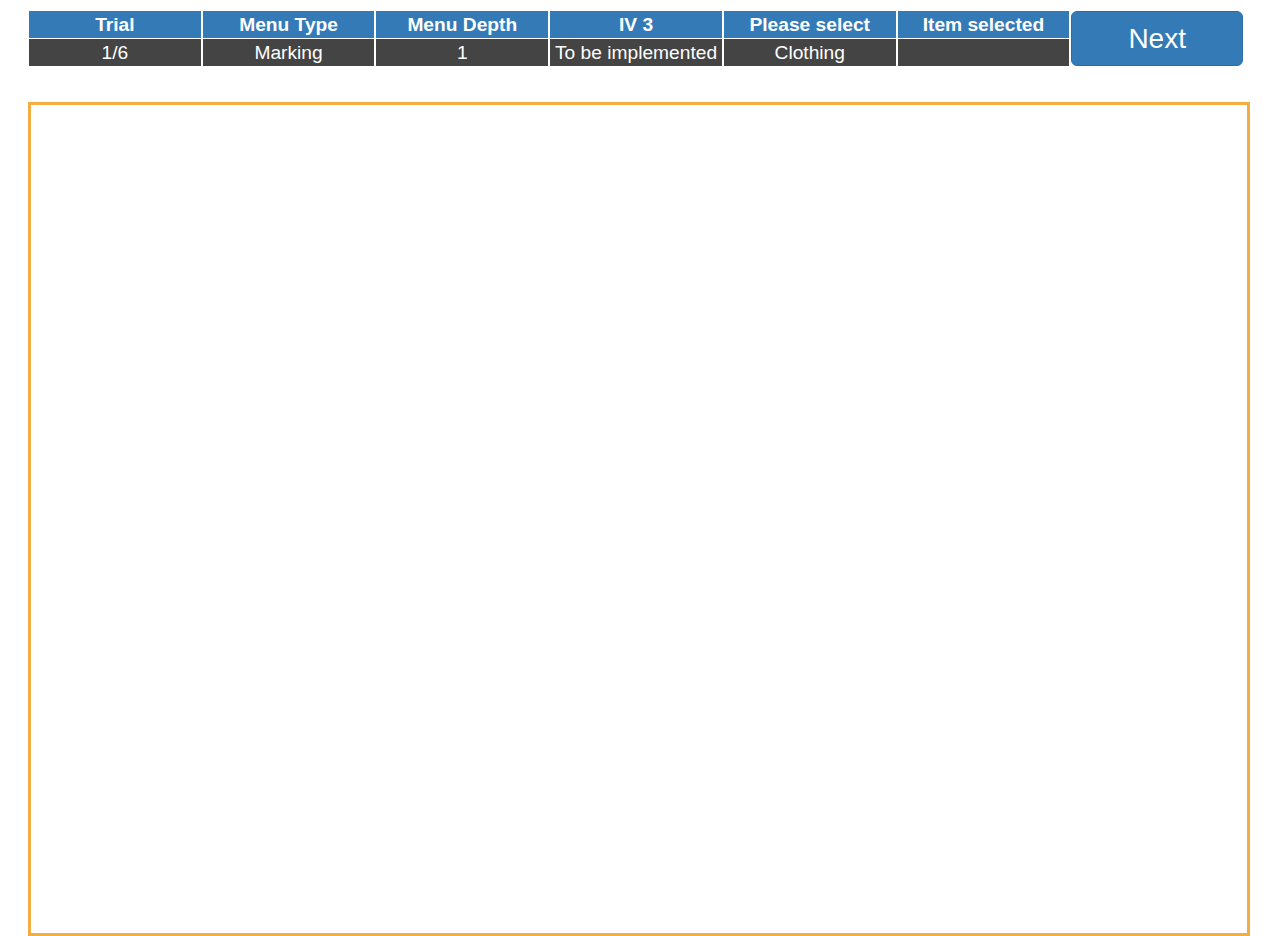
==== index.html @ 36745ceb "index" ====
<!DOCTYPE html>
<html lang="en">
  <head>
    <meta charset="utf-8">
    <meta http-equiv="X-UA-Compatible" content="IE=edge">
    <meta name="viewport" content="width=device-width, initial-scale=1">

    <title>Experiment to compare Marking and Radial menus</title>

	<!-- Marking Menu Stylesheet -->
   <link href="./css/external/marking-menu.css" rel="stylesheet">
	<!-- Fonts -->
	<link href='https://fonts.googleapis.com/css?family=Stint+Ultra+Condensed' rel='stylesheet' type='text/css'>
	<!-- Experiment Stylesheet -->
	<link href="./css/experiment.css" rel="stylesheet"> 


  </head>
  <body onload="initExperiment()" >

	<!-- State Div -->
    <div class="row" id="state-container">
      <div class="cellstate">
	<span class="label label-primary">Trial</span>
	<span class="label label-default" id="trialNumber">&nbsp;</span>
      </div>
      <div class="cellstate">
      <span class="label label-primary">Menu Type</span>
	<span class="label label-default" id="menuType">&nbsp;</span>
      </div>
      <div class="cellstate">
        <span class="label label-primary">Menu Depth</span>
	<span class="label label-default" id="menuDepth">&nbsp;</span>
      </div>
      <div class="cellstate">
        <span class="label label-primary">IV 3</span>
	<span class="label label-default">To be implemented</span>
      </div>
            <div class="cellstimulusresponse">
        <span class="label label-primary">Please select</span>
	<span class="label label-default" id="targetItem">&nbsp;</span>
      </div>
        <div class="cellstimulusresponse">
        <span class="label label-primary">Item selected</span>
	<span class="label label-default" id="selectedItem">&nbsp;</span>
      </div>            
        <div class="cellnext">
      		<button id="nextButton" type="button" class="btn btn-block btn-primary btn-lg" onclick="loadNextTrial(event)">Next</button>
      </div>      
    </div>

<!--  Interaction Div-->

	<div class="row" id="interaction-container"  >
	</div>



  </body>
    
    
    <!-- Marking Menu Scripts -->
    <script src="./js/external/jquery-3.3.1.min.js"></script>
    <script src="./js/external/rxjs.umd.js"></script>
  	<script src="./js/external/marking-menu.js"></script>
    
    <!-- Radial Menu Scripts -->
    <script src="./js/external/d3.min.js" ></script>
    <script src="./js/external/es6-promise.auto.min.js"></script>
    <script src="./js/external/sunburst-menu.js"></script>
    
    <!-- Experiment Scripts -->
    <script src="./js/experiment-tracker.js"></script>
    <script src="./js/experiment.js"></script>

</html>
---- css/external/marking-menu.css ----
.marking-menu {
  position: absolute;
  pointer-events: none; }
  .marking-menu * {
    pointer-events: none; }

.marking-menu-item .marking-menu-label {
  position: absolute;
  border-radius: 8px;
  background-color: #f2f2f2;
  padding: 4px;
  width: 100px;
  height: 20px;
  overflow: hidden;
  vertical-align: middle;
  text-align: center;
  text-overflow: ellipsis;
  line-height: 20px;
  color: #333333;
  font-size: 20px; }

.marking-menu-item.active .marking-menu-label {
  background-color: #d9d9d9;
  color: #191919;
  font-weight: bolder; }

.marking-menu-item.active .marking-menu-line {
  background-color: #d9d9d9; }

.marking-menu-item .marking-menu-line {
  position: absolute;
  top: -2px;
  background-color: #f2f2f2;
  width: 92px;
  height: 4px;
  transform-origin: center left; }

.marking-menu-item[data-item-angle='0'] .marking-menu-label {
  bottom: -14px;
  left: 80px; }

.marking-menu-item[data-item-angle='0'] .marking-menu-line {
  transform: rotate(0deg); }

.marking-menu-item[data-item-angle='45'] .marking-menu-label {
  bottom: -84.56854px;
  left: 56.56854px; }

.marking-menu-item[data-item-angle='45'] .marking-menu-line {
  transform: rotate(45deg); }

.marking-menu-item[data-item-angle='90'] .marking-menu-label {
  bottom: -108px;
  left: -54px; }

.marking-menu-item[data-item-angle='90'] .marking-menu-line {
  transform: rotate(90deg); }

.marking-menu-item[data-item-angle='135'] .marking-menu-label {
  bottom: -84.56854px;
  left: -164.56854px; }

.marking-menu-item[data-item-angle='135'] .marking-menu-line {
  transform: rotate(135deg); }

.marking-menu-item[data-item-angle='180'] .marking-menu-label {
  bottom: -14px;
  left: -188px; }

.marking-menu-item[data-item-angle='180'] .marking-menu-line {
  transform: rotate(180deg); }

.marking-menu-item[data-item-angle='225'] .marking-menu-label {
  bottom: 56.56854px;
  left: -164.56854px; }

.marking-menu-item[data-item-angle='225'] .marking-menu-line {
  transform: rotate(225deg); }

.marking-menu-item[data-item-angle='270'] .marking-menu-label {
  bottom: 80px;
  left: -54px; }

.marking-menu-item[data-item-angle='270'] .marking-menu-line {
  transform: rotate(270deg); }

.marking-menu-item[data-item-angle='315'] .marking-menu-label {
  bottom: 56.56854px;
  left: 56.56854px; }

.marking-menu-item[data-item-angle='315'] .marking-menu-line {
  transform: rotate(315deg); }

.marking-menu-item[data-item-angle='45'] .marking-menu-label {
  border-top-left-radius: 0; }

.marking-menu-item[data-item-angle='135'] .marking-menu-label {
  border-top-right-radius: 0; }

.marking-menu-item[data-item-angle='225'] .marking-menu-label {
  border-bottom-right-radius: 0; }

.marking-menu-item[data-item-angle='315'] .marking-menu-label {
  border-bottom-left-radius: 0; }
---- css/experiment.css ----
html {
  font-family: sans-serif;
  -ms-text-size-adjust: 100%;
  -webkit-text-size-adjust: 100%;
}

.label {
  display: block;
  padding: .2em .2em .2em;
  font-size: 120%;
  line-height: 1;
  color: #ffffff;
  text-align: center;
  white-space: nowrap;
  vertical-align: baseline;
}
.label + .label {
    margin-top: 1px;
}

.btn .label {
  position: relative;
  top: -1px;
}
.label-default {
  background-color: #444444;
}
.label-primary {
  background-color: #337ab7;
  font-weight: bold;
}
.label-success {
  background-color: #5cb85c;
}
.label-info {
  background-color: #5bc0de;
}
.label-warning {
  background-color: #f0ad4e;
}
.label-danger {
  background-color: #d9534f;
}


.btn {
  display: inline-block;
  margin-bottom: 0;
  font-weight: normal;
  text-align: center;
  vertical-align: middle;
  -ms-touch-action: manipulation;
      touch-action: manipulation;
  cursor: pointer;
  background-image: none;
  border: 1px solid transparent;
  white-space: nowrap;
  padding: 6px 12px;
  font-size: 14px;
  line-height: 1.42857143;
  border-radius: 4px;
  -webkit-user-select: none;
  -moz-user-select: none;
  -ms-user-select: none;
  user-select: none;
}
.btn:focus,
.btn:active:focus,
.btn.active:focus,
.btn.focus,
.btn:active.focus,
.btn.active.focus {
  outline: 5px auto -webkit-focus-ring-color;
  outline-offset: -2px;
}
.btn:hover,
.btn:focus,
.btn.focus {
  color: #333333;
  text-decoration: none;
}
.btn:active,
.btn.active {
  outline: 0;
  background-image: none;
  -webkit-box-shadow: inset 0 3px 5px rgba(0, 0, 0, 0.125);
  box-shadow: inset 0 3px 5px rgba(0, 0, 0, 0.125);
}
.btn.disabled,
.btn[disabled],
fieldset[disabled] .btn {
  cursor: not-allowed;
  opacity: 0.65;
  filter: alpha(opacity=65);
  -webkit-box-shadow: none;
  box-shadow: none;
}
a.btn.disabled,
fieldset[disabled] a.btn {
  pointer-events: none;
}
.btn-default {
  color: #333333;
  background-color: #ffffff;
  border-color: #cccccc;
}
.btn-default:focus,
.btn-default.focus {
  color: #333333;
  background-color: #e6e6e6;
  border-color: #8c8c8c;
}
.btn-default:hover {
  color: #333333;
  background-color: #e6e6e6;
  border-color: #adadad;
}
.btn-default:active,
.btn-default.active,
.open > .dropdown-toggle.btn-default {
  color: #333333;
  background-color: #e6e6e6;
  border-color: #adadad;
}
.btn-default:active:hover,
.btn-default.active:hover,
.open > .dropdown-toggle.btn-default:hover,
.btn-default:active:focus,
.btn-default.active:focus,
.open > .dropdown-toggle.btn-default:focus,
.btn-default:active.focus,
.btn-default.active.focus,
.open > .dropdown-toggle.btn-default.focus {
  color: #333333;
  background-color: #d4d4d4;
  border-color: #8c8c8c;
}
.btn-default:active,
.btn-default.active,
.open > .dropdown-toggle.btn-default {
  background-image: none;
}
.btn-default.disabled:hover,
.btn-default[disabled]:hover,
fieldset[disabled] .btn-default:hover,
.btn-default.disabled:focus,
.btn-default[disabled]:focus,
fieldset[disabled] .btn-default:focus,
.btn-default.disabled.focus,
.btn-default[disabled].focus,
fieldset[disabled] .btn-default.focus {
  background-color: #ffffff;
  border-color: #cccccc;
}
.btn-default .badge {
  color: #ffffff;
  background-color: #333333;
}
.btn-primary {
  color: #ffffff;
  background-color: #337ab7;
  border-color: #2e6da4;
}
.btn-primary:focus,
.btn-primary.focus {
  color: #ffffff;
  background-color: #286090;
  border-color: #122b40;
}
.btn-primary:hover {
  color: #ffffff;
  background-color: #286090;
  border-color: #204d74;
}
.btn-primary:active,
.btn-primary.active,
.open > .dropdown-toggle.btn-primary {
  color: #ffffff;
  background-color: #286090;
  border-color: #204d74;
}
.btn-primary:active:hover,
.btn-primary.active:hover,
.open > .dropdown-toggle.btn-primary:hover,
.btn-primary:active:focus,
.btn-primary.active:focus,
.open > .dropdown-toggle.btn-primary:focus,
.btn-primary:active.focus,
.btn-primary.active.focus,
.open > .dropdown-toggle.btn-primary.focus {
  color: #ffffff;
  background-color: #204d74;
  border-color: #122b40;
}
.btn-primary:active,
.btn-primary.active,
.open > .dropdown-toggle.btn-primary {
  background-image: none;
}
.btn-primary.disabled:hover,
.btn-primary[disabled]:hover,
fieldset[disabled] .btn-primary:hover,
.btn-primary.disabled:focus,
.btn-primary[disabled]:focus,
fieldset[disabled] .btn-primary:focus,
.btn-primary.disabled.focus,
.btn-primary[disabled].focus,
fieldset[disabled] .btn-primary.focus {
  background-color: #337ab7;
  border-color: #2e6da4;
}
.btn-primary .badge {
  color: #337ab7;
  background-color: #ffffff;
}
.btn-success {
  color: #ffffff;
  background-color: #5cb85c;
  border-color: #4cae4c;
}
.btn-success:focus,
.btn-success.focus {
  color: #ffffff;
  background-color: #449d44;
  border-color: #255625;
}
.btn-success:hover {
  color: #ffffff;
  background-color: #449d44;
  border-color: #398439;
}
.btn-success:active,
.btn-success.active,
.open > .dropdown-toggle.btn-success {
  color: #ffffff;
  background-color: #449d44;
  border-color: #398439;
}
.btn-success:active:hover,
.btn-success.active:hover,
.open > .dropdown-toggle.btn-success:hover,
.btn-success:active:focus,
.btn-success.active:focus,
.open > .dropdown-toggle.btn-success:focus,
.btn-success:active.focus,
.btn-success.active.focus,
.open > .dropdown-toggle.btn-success.focus {
  color: #ffffff;
  background-color: #398439;
  border-color: #255625;
}
.btn-success:active,
.btn-success.active,
.open > .dropdown-toggle.btn-success {
  background-image: none;
}
.btn-success.disabled:hover,
.btn-success[disabled]:hover,
fieldset[disabled] .btn-success:hover,
.btn-success.disabled:focus,
.btn-success[disabled]:focus,
fieldset[disabled] .btn-success:focus,
.btn-success.disabled.focus,
.btn-success[disabled].focus,
fieldset[disabled] .btn-success.focus {
  background-color: #5cb85c;
  border-color: #4cae4c;
}
.btn-success .badge {
  color: #5cb85c;
  background-color: #ffffff;
}
.btn-info {
  color: #ffffff;
  background-color: #5bc0de;
  border-color: #46b8da;
}
.btn-info:focus,
.btn-info.focus {
  color: #ffffff;
  background-color: #31b0d5;
  border-color: #1b6d85;
}
.btn-info:hover {
  color: #ffffff;
  background-color: #31b0d5;
  border-color: #269abc;
}
.btn-info:active,
.btn-info.active,
.open > .dropdown-toggle.btn-info {
  color: #ffffff;
  background-color: #31b0d5;
  border-color: #269abc;
}
.btn-info:active:hover,
.btn-info.active:hover,
.open > .dropdown-toggle.btn-info:hover,
.btn-info:active:focus,
.btn-info.active:focus,
.open > .dropdown-toggle.btn-info:focus,
.btn-info:active.focus,
.btn-info.active.focus,
.open > .dropdown-toggle.btn-info.focus {
  color: #ffffff;
  background-color: #269abc;
  border-color: #1b6d85;
}
.btn-info:active,
.btn-info.active,
.open > .dropdown-toggle.btn-info {
  background-image: none;
}
.btn-info.disabled:hover,
.btn-info[disabled]:hover,
fieldset[disabled] .btn-info:hover,
.btn-info.disabled:focus,
.btn-info[disabled]:focus,
fieldset[disabled] .btn-info:focus,
.btn-info.disabled.focus,
.btn-info[disabled].focus,
fieldset[disabled] .btn-info.focus {
  background-color: #5bc0de;
  border-color: #46b8da;
}
.btn-info .badge {
  color: #5bc0de;
  background-color: #ffffff;
}
.btn-warning {
  color: #ffffff;
  background-color: #f0ad4e;
  border-color: #eea236;
}
.btn-warning:focus,
.btn-warning.focus {
  color: #ffffff;
  background-color: #ec971f;
  border-color: #985f0d;
}
.btn-warning:hover {
  color: #ffffff;
  background-color: #ec971f;
  border-color: #d58512;
}
.btn-warning:active,
.btn-warning.active,
.open > .dropdown-toggle.btn-warning {
  color: #ffffff;
  background-color: #ec971f;
  border-color: #d58512;
}
.btn-warning:active:hover,
.btn-warning.active:hover,
.open > .dropdown-toggle.btn-warning:hover,
.btn-warning:active:focus,
.btn-warning.active:focus,
.open > .dropdown-toggle.btn-warning:focus,
.btn-warning:active.focus,
.btn-warning.active.focus,
.open > .dropdown-toggle.btn-warning.focus {
  color: #ffffff;
  background-color: #d58512;
  border-color: #985f0d;
}
.btn-warning:active,
.btn-warning.active,
.open > .dropdown-toggle.btn-warning {
  background-image: none;
}
.btn-warning.disabled:hover,
.btn-warning[disabled]:hover,
fieldset[disabled] .btn-warning:hover,
.btn-warning.disabled:focus,
.btn-warning[disabled]:focus,
fieldset[disabled] .btn-warning:focus,
.btn-warning.disabled.focus,
.btn-warning[disabled].focus,
fieldset[disabled] .btn-warning.focus {
  background-color: #f0ad4e;
  border-color: #eea236;
}
.btn-warning .badge {
  color: #f0ad4e;
  background-color: #ffffff;
}
.btn-danger {
  color: #ffffff;
  background-color: #d9534f;
  border-color: #d43f3a;
}
.btn-danger:focus,
.btn-danger.focus {
  color: #ffffff;
  background-color: #c9302c;
  border-color: #761c19;
}
.btn-danger:hover {
  color: #ffffff;
  background-color: #c9302c;
  border-color: #ac2925;
}
.btn-danger:active,
.btn-danger.active,
.open > .dropdown-toggle.btn-danger {
  color: #ffffff;
  background-color: #c9302c;
  border-color: #ac2925;
}
.btn-danger:active:hover,
.btn-danger.active:hover,
.open > .dropdown-toggle.btn-danger:hover,
.btn-danger:active:focus,
.btn-danger.active:focus,
.open > .dropdown-toggle.btn-danger:focus,
.btn-danger:active.focus,
.btn-danger.active.focus,
.open > .dropdown-toggle.btn-danger.focus {
  color: #ffffff;
  background-color: #ac2925;
  border-color: #761c19;
}
.btn-danger:active,
.btn-danger.active,
.open > .dropdown-toggle.btn-danger {
  background-image: none;
}
.btn-danger.disabled:hover,
.btn-danger[disabled]:hover,
fieldset[disabled] .btn-danger:hover,
.btn-danger.disabled:focus,
.btn-danger[disabled]:focus,
fieldset[disabled] .btn-danger:focus,
.btn-danger.disabled.focus,
.btn-danger[disabled].focus,
fieldset[disabled] .btn-danger.focus {
  background-color: #d9534f;
  border-color: #d43f3a;
}
.btn-danger .badge {
  color: #d9534f;
  background-color: #ffffff;
}
.btn-link {
  color: #337ab7;
  font-weight: normal;
  border-radius: 0;
}
.btn-link,
.btn-link:active,
.btn-link.active,
.btn-link[disabled],
fieldset[disabled] .btn-link {
  background-color: transparent;
  -webkit-box-shadow: none;
  box-shadow: none;
}
.btn-link,
.btn-link:hover,
.btn-link:focus,
.btn-link:active {
  border-color: transparent;
}
.btn-link:hover,
.btn-link:focus {
  color: #23527c;
  text-decoration: underline;
  background-color: transparent;
}
.btn-link[disabled]:hover,
fieldset[disabled] .btn-link:hover,
.btn-link[disabled]:focus,
fieldset[disabled] .btn-link:focus {
  color: #777777;
  text-decoration: none;
}
.btn-lg {
  padding: 8px 14px;
  font-size: 28px;
  line-height: 1.3333333;
  border-radius: 6px;
}
.btn-sm {
  padding: 5px 10px;
  font-size: 12px;
  line-height: 1.5;
  border-radius: 3px;
}
.btn-xs {
  padding: 1px 5px;
  font-size: 12px;
  line-height: 1.5;
  border-radius: 3px;
}
.btn-block {
  display: block;
  width: 100%;
}
.btn-block + .btn-block {
  margin-top: 5px;
}
input[type="submit"].btn-block,
input[type="reset"].btn-block,
input[type="button"].btn-block {
  width: 100%;
}

/*! Custom CSS*/
html,body { height:100%; width: 95vw }

#state-container{
  height:8%;
}
.row{
  display:flex;
  justify-content:flex-start;
  align-items:stretch;
  flex-wrap:nowrap;
  margin-top:10px;
  margin-right:20px;
  margin-bottom:10px;
  margin-left:20px;
  width:100%;
}
.cellstate{
  height:100%;
  width:5%;
  flex-grow:1;
  flex-basis:100%;
  padding:1px;
}
.cellstimulusresponse{
  height:100%;
  width:23%;
  flex-grow:1;
  flex-basis:100%;
  padding:1px;
}
.cellnext{
  height:100%;
  width:14%;
  flex-grow:1;
  flex-basis:100%;
  padding:1px;
}
#interaction-container{
	border-color:#f4ad42;
    border-size: 1px;
    border-style: solid;
    height:92%;;
    width:95%;
    position:absolute;
      
}

  #radialmenu {
        font-family: 'stint ultra condensed', tahoma, sans-serif;
        fill: #fff !important;
    }

    .mouseover {
        opacity: 0.5;
    }
    body > svg > text {
        font-size: 60px;
        fill: #fff;
        font-family: 'stint ultra condensed', tahoma, sans-serif;
    }
    .menuitem {
        fill: #555;
    }
    #path_CURSOR {
        fill:#777;
    }
    .curved, .radial {
        fill: #fff;
    }
 
.btn:focus,
.btn:active:focus,
.btn.active:focus,
.btn.focus,
.btn:active.focus,
.btn.active.focus{
 outline-style:none;
box-shadow:none;
border-color:transparent;
}
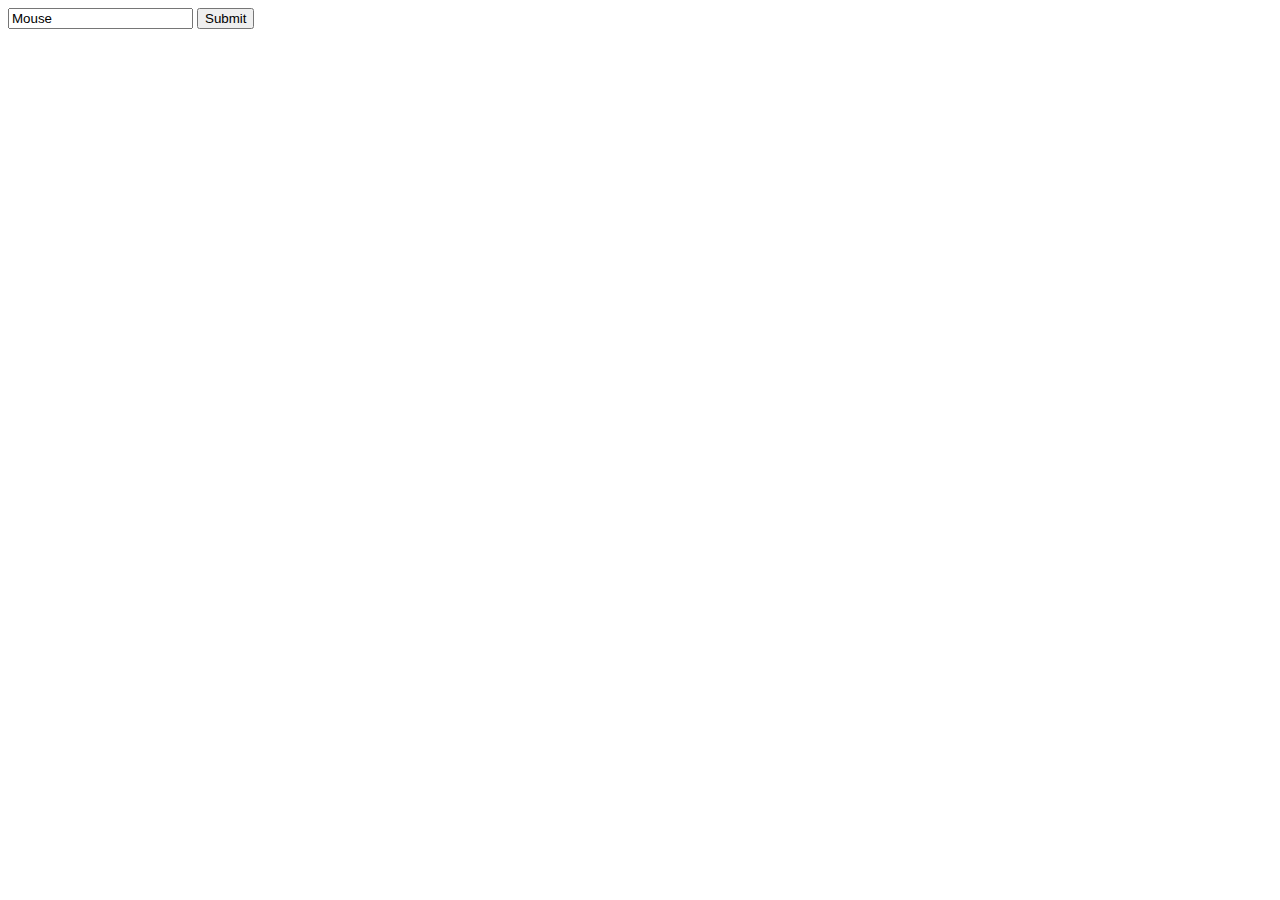
==== commit 79b59da6: "adding files" ====
--- a/index.html
+++ b/index.html
@@ -1,76 +1,26 @@
-<!DOCTYPE html>
 <html lang="en">
-  <head>
-    <meta charset="utf-8">
-    <meta http-equiv="X-UA-Compatible" content="IE=edge">
-    <meta name="viewport" content="width=device-width, initial-scale=1">
 
+<head>
+    <meta charset="UTF-8">
+    <meta http-equiv="X-UA-Compatible" content="ie=edge">
     <title>Experiment to compare Marking and Radial menus</title>
+</head>
 
-	<!-- Marking Menu Stylesheet -->
-   <link href="./css/external/marking-menu.css" rel="stylesheet">
-	<!-- Fonts -->
-	<link href='https://fonts.googleapis.com/css?family=Stint+Ultra+Condensed' rel='stylesheet' type='text/css'>
-	<!-- Experiment Stylesheet -->
-	<link href="./css/experiment.css" rel="stylesheet"> 
+<body>
+    <script>
+        function submit(){
+                name = document.getElementById("name").value
+                queryString = "?"
+                queryString += "name="+name
+                window.location.href = "experiment.html"+queryString
+        }
+    </script>
+    <form>
+        <input id="name" type="text" name="lastname" value="Mouse">
+        <!-- <input type="submit" value="Submit"> -->
 
-
-  </head>
-  <body onload="initExperiment()" >
-
-	<!-- State Div -->
-    <div class="row" id="state-container">
-      <div class="cellstate">
-	<span class="label label-primary">Trial</span>
-	<span class="label label-default" id="trialNumber">&nbsp;</span>
-      </div>
-      <div class="cellstate">
-      <span class="label label-primary">Menu Type</span>
-	<span class="label label-default" id="menuType">&nbsp;</span>
-      </div>
-      <div class="cellstate">
-        <span class="label label-primary">Menu Depth</span>
-	<span class="label label-default" id="menuDepth">&nbsp;</span>
-      </div>
-      <div class="cellstate">
-        <span class="label label-primary">IV 3</span>
-	<span class="label label-default">To be implemented</span>
-      </div>
-            <div class="cellstimulusresponse">
-        <span class="label label-primary">Please select</span>
-	<span class="label label-default" id="targetItem">&nbsp;</span>
-      </div>
-        <div class="cellstimulusresponse">
-        <span class="label label-primary">Item selected</span>
-	<span class="label label-default" id="selectedItem">&nbsp;</span>
-      </div>            
-        <div class="cellnext">
-      		<button id="nextButton" type="button" class="btn btn-block btn-primary btn-lg" onclick="loadNextTrial(event)">Next</button>
-      </div>      
-    </div>
-
-<!--  Interaction Div-->
-
-	<div class="row" id="interaction-container"  >
-	</div>
-
-
-
-  </body>
-    
-    
-    <!-- Marking Menu Scripts -->
-    <script src="./js/external/jquery-3.3.1.min.js"></script>
-    <script src="./js/external/rxjs.umd.js"></script>
-  	<script src="./js/external/marking-menu.js"></script>
-    
-    <!-- Radial Menu Scripts -->
-    <script src="./js/external/d3.min.js" ></script>
-    <script src="./js/external/es6-promise.auto.min.js"></script>
-    <script src="./js/external/sunburst-menu.js"></script>
-    
-    <!-- Experiment Scripts -->
-    <script src="./js/experiment-tracker.js"></script>
-    <script src="./js/experiment.js"></script>
+        <button onclick="submit()">Submit</button>
+    </form>
+</body>
 
 </html>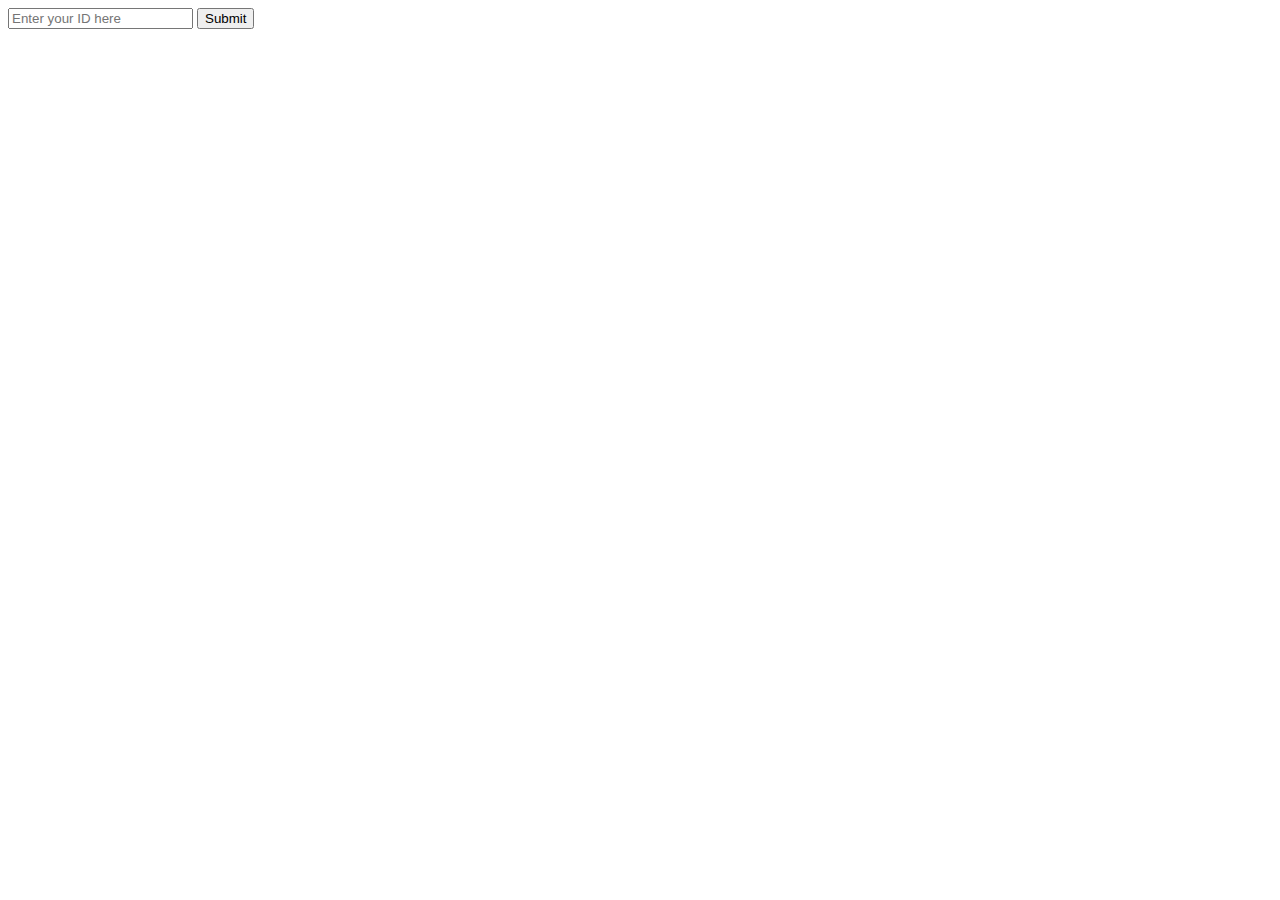
==== commit 0c87e466: "'committing'" ====
--- a/index.html
+++ b/index.html
@@ -7,16 +7,16 @@
 </head>
 
 <body>
-    <script>
+    <!-- <script>
         function submit(){
                 name = document.getElementById("name").value
                 queryString = "?"
                 queryString += "name="+name
                 window.location.href = "experiment.html"+queryString
         }
-    </script>
-    <form>
-        <input id="name" type="text" name="lastname" value="Mouse">
+    </script> -->
+    <form action="experiment.html" method="GET">
+        <input id="name" type="text" name="participantID" placeholder="Enter your ID here" value="">
         <!-- <input type="submit" value="Submit"> -->
 
         <button onclick="submit()">Submit</button>
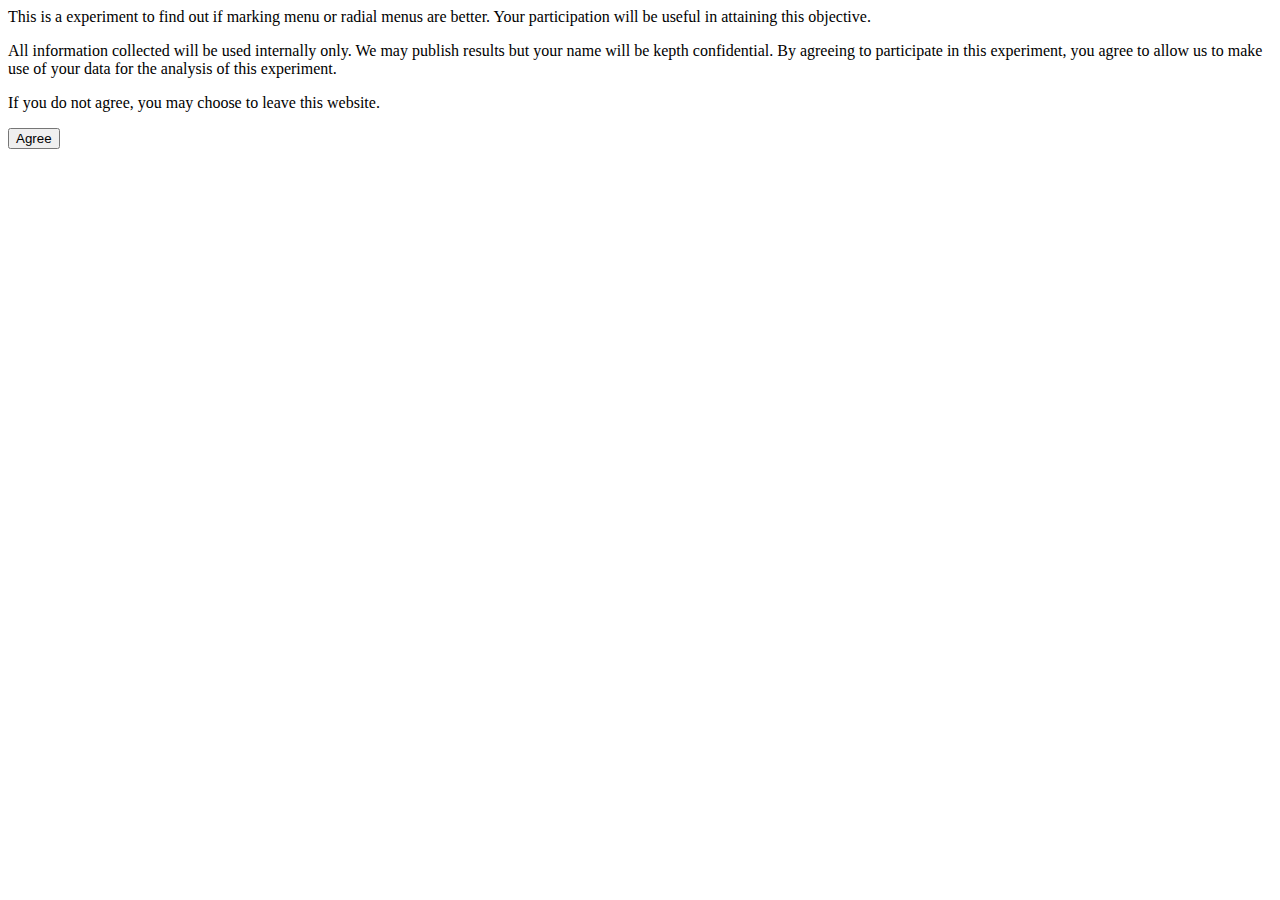
==== commit 94e1e91e: "'committing'" ====
--- a/index.html
+++ b/index.html
@@ -3,7 +3,7 @@
 <head>
     <meta charset="UTF-8">
     <meta http-equiv="X-UA-Compatible" content="ie=edge">
-    <title>Experiment to compare Marking and Radial menus</title>
+    <title>Consent to participate in experiment</title>
 </head>
 
 <body>
@@ -15,11 +15,16 @@
                 window.location.href = "experiment.html"+queryString
         }
     </script> -->
-    <form action="experiment.html" method="GET">
-        <input id="name" type="text" name="participantID" placeholder="Enter your ID here" value="">
-        <!-- <input type="submit" value="Submit"> -->
-
-        <button onclick="submit()">Submit</button>
+    <form action="pre-questionaire.html" method="GET">
+        <!-- <input id="name" type="text" name="participantID" placeholder="Enter your ID here" value=""> -->
+        <p> This is a experiment to find out if marking menu or radial menus are better. Your participation will be useful in
+            attaining this objective.
+        </p>
+        <p>All information collected will be used internally only. We may publish results but your name will be kepth confidential.
+            By agreeing to participate in this experiment, you agree to allow us to make use of your data for the analysis
+            of this experiment. </p>
+        <p>If you do not agree, you may choose to leave this website.</p>
+        <button onclick="submit()">Agree</button>
     </form>
 </body>
 
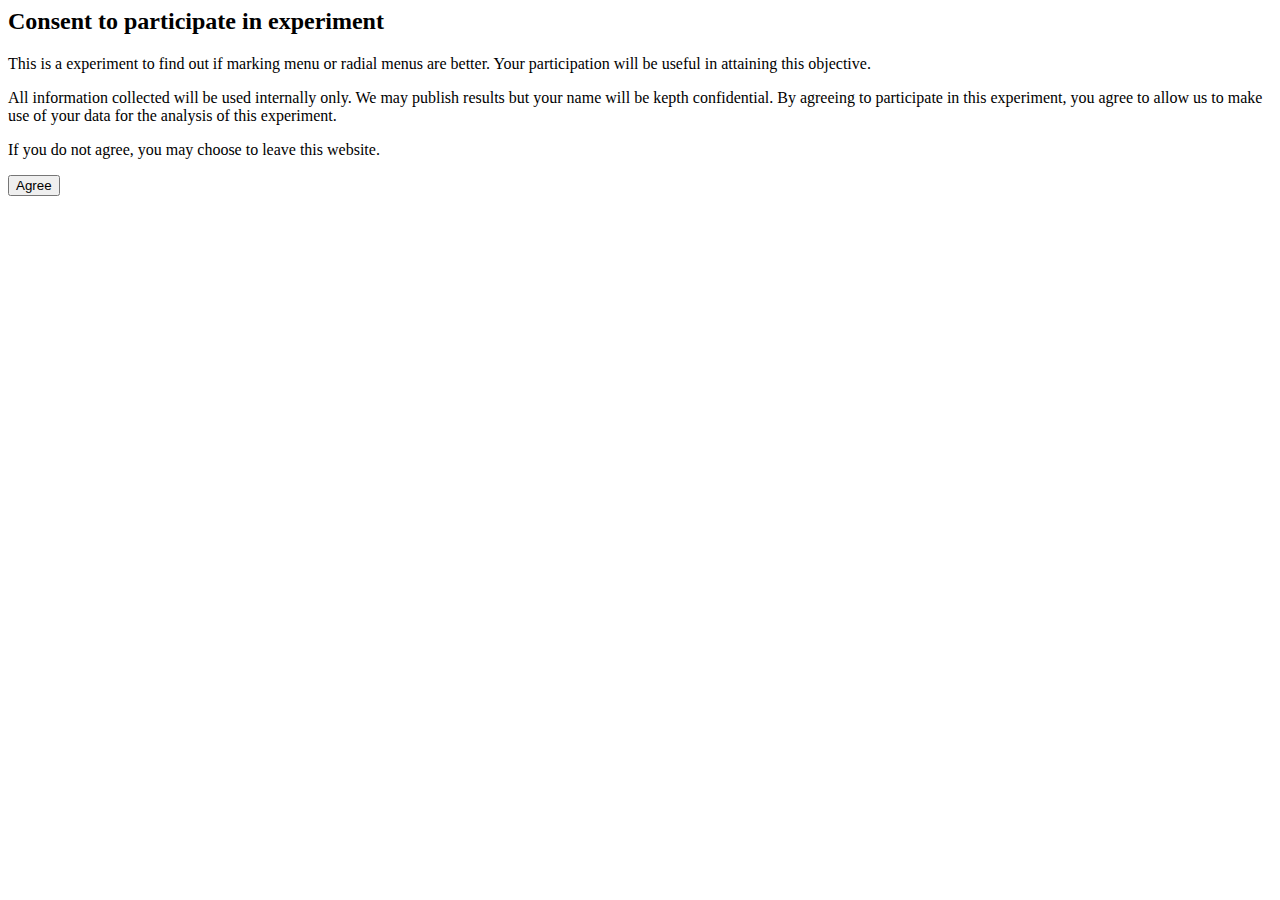
==== commit 56d59b59: "'committing'" ====
--- a/index.html
+++ b/index.html
@@ -16,6 +16,7 @@
         }
     </script> -->
     <form action="pre-questionaire.html" method="GET">
+        <h2>Consent to participate in experiment</h2>
         <!-- <input id="name" type="text" name="participantID" placeholder="Enter your ID here" value=""> -->
         <p> This is a experiment to find out if marking menu or radial menus are better. Your participation will be useful in
             attaining this objective.
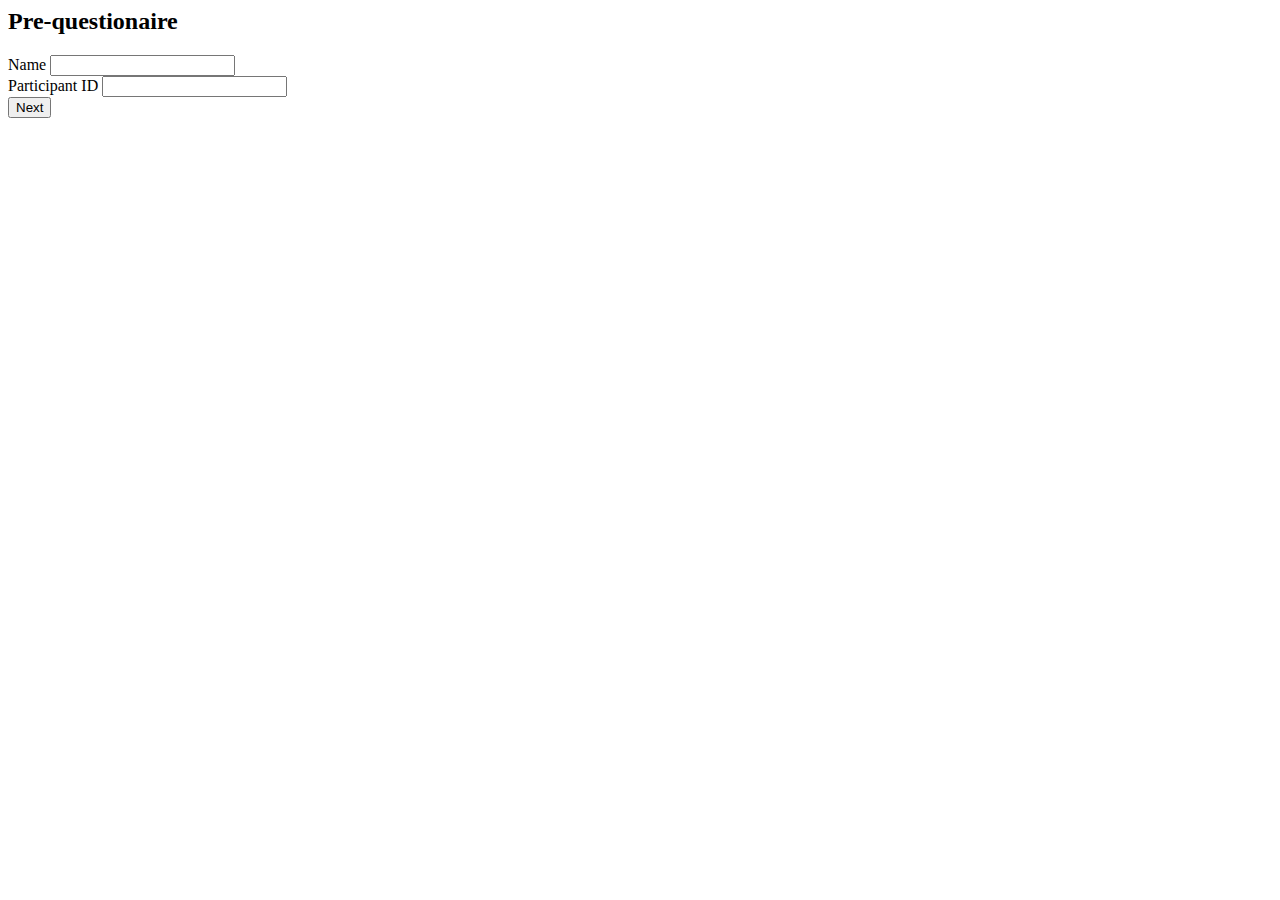
==== commit 517fd784: "'committing'" ====
--- a/index.html
+++ b/index.html
@@ -3,30 +3,103 @@
 <head>
     <meta charset="UTF-8">
     <meta http-equiv="X-UA-Compatible" content="ie=edge">
-    <title>Consent to participate in experiment</title>
+    <title>Pre-questionaire and Instructions</title>
 </head>
 
 <body>
-    <!-- <script>
-        function submit(){
-                name = document.getElementById("name").value
-                queryString = "?"
-                queryString += "name="+name
-                window.location.href = "experiment.html"+queryString
-        }
-    </script> -->
-    <form action="pre-questionaire.html" method="GET">
-        <h2>Consent to participate in experiment</h2>
-        <!-- <input id="name" type="text" name="participantID" placeholder="Enter your ID here" value=""> -->
-        <p> This is a experiment to find out if marking menu or radial menus are better. Your participation will be useful in
-            attaining this objective.
-        </p>
-        <p>All information collected will be used internally only. We may publish results but your name will be kepth confidential.
-            By agreeing to participate in this experiment, you agree to allow us to make use of your data for the analysis
-            of this experiment. </p>
-        <p>If you do not agree, you may choose to leave this website.</p>
-        <button onclick="submit()">Agree</button>
+
+    <script src="./js/external/jquery-3.3.1.min.js"></script>
+    <h2>Pre-questionaire</h2>
+    <form id="qn" action="instruction.html" method="GET">
+        <div class="form-group">
+            <label for="name">Name</label>
+            <input type="name" name="name" id="userName" class="form-control">
+        </div>
+        <div class="form-group">
+            <label for="pId">Participant ID</label>
+            <input type="text" name="participantID" class="form-control" id="participantID">
+        </div>
+        <!-- <h3>How frequently do you need to use menus? </h3>
+        <label class="radio-inline">
+            <input type="radio" name="optradio" checked value="Sometimes">Sometimes</label>
+        <label class="radio-inline">
+            <input type="radio" name="optradio" value="Regular">Regular</label>
+
+        <label class="radio-inline">
+            <input type="radio" name="optradio" value="Frequent">Frequent</label>
+
+        <h3>How frequently do use context menu/pop-up menu? </h3>
+        <label class="radio-inline">
+            <input type="radio" name="optradio2" checked value="Sometimes">Sometimes</label>
+        <label class="radio-inline">
+            <input type="radio" name="optradio2" value="Regular">Regular</label>
+        <label class="radio-inline">
+            <input type="radio" name="optradio2" value="Frequent">Frequent</label>
+
+        <h3>Please check if you are familiar with the menus below </h3>
+        <label class="checkbox-inline">
+            <input class="markingCheckbox" type="checkbox" name="MarkingMenu" value="Marking Menu">Marking Menu</label>
+        <label class="checkbox-inline">
+            <input class="radialCheckbox" type="checkbox" name="RadialMenu" value="Radial Menu">Radial Menu</label> -->
+        <script>
+            var userName = ""
+            var optradio = ""
+            var optradio2 = ""
+            var participantID = ""
+            // $(document).ready(function () {
+            //     $('input[name=optradio]').on('change', function () {
+            //         optradio = $(this).val()
+            //         console.log('optradio: ', optradio);
+            //     })
+            //     $('input[name=optradio2]').on('change', function () {
+            //         optradio2 = $(this).val()
+            //         console.log('optradio2: ', optradio2);
+            //     })
+            // })
+            function store() {
+                var preQ = {
+                    userName: $("#userName").val(),
+                    participantID: $("#participantID").val(),
+                    // optradio: optradio,
+                    // optradio2: optradio2,
+                    // checkbox:var checkedValue = $('.messageCheckbox:checked').val();
+                    // markingCheckbox: $('.markingCheckbox:checked').val(),
+                    // radialCheckbox: $('.radialCheckbox:checked').val(),
+                }
+                console.log('preQ: ',preQ);
+                window.localStorage.setItem("preQ", JSON.stringify(preQ));
+                // userName = $("#userName").value
+                // participantID = $("#participantID").value
+
+            }
+            // function dlForm() {
+            //     jsonObj = FormDataToJSON(document.getElementById("qn"))
+            //     var hiddenLink = document.createElement('a');
+            //     hiddenLink.href = 'data:text/csv;charset=utf-8,' + JSON.stringify(jsonObj);
+            //     // hiddenLink.href = 'data:text/csv;charset=utf-8,' + encodeURI(jsonObj);
+            //     hiddenLink.target = '_blank';
+            //     hiddenLink.download = 'qn.json';
+            //     document.body.appendChild(hiddenLink);
+            //     hiddenLink.click();
+            // }
+            // function FormDataToJSON(FormElement) {
+            //     var formData = new FormData(FormElement);
+            //     var ConvertedJSON = {};
+            //     for (const [key, value] of formData.entries()) {
+            //         ConvertedJSON[key] = value;
+            //     }
+
+            //     return ConvertedJSON
+            // }
+        </script>
+        <div class="row">
+            <button onclick="store()" type="submit" class="btn btn-default">Next</button>
+        </div>
     </form>
+    <!-- <form action="experiment.html" method="GET">
+
+        <button type="submit">Proceed to experiment</button>
+    </form> -->
 </body>
 
 </html>